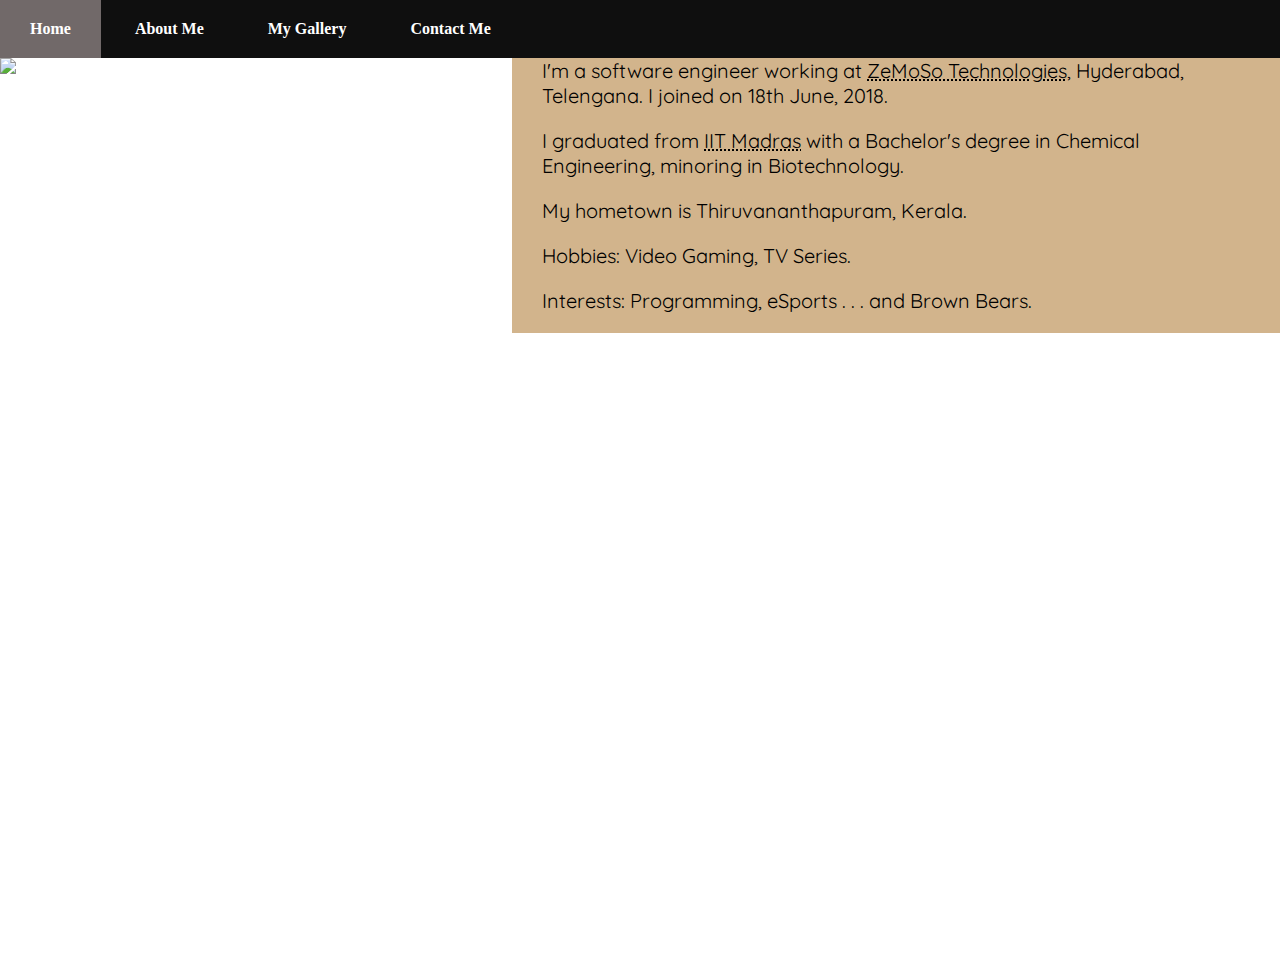
==== about.html @ 0b3c0a0b "Update" ====
<!DOCTYPE html>
<html>
	<head>
		<meta charset="UTF-8">
		<title>Nishant S | About Me</title>
		<link rel="stylesheet" type="text/css" href="style.css">
		<link href="https://fonts.googleapis.com/css?family=Quicksand:400,700|Raleway:400,700" rel="stylesheet">
	</head>
	<body>
		<header>
			<ul>
				<a href="index.html"><li>Home</li></a>
				<a href="about.html"><li>About Me</li></a>
				<a href="gallery.html"><li>My Gallery</li></a>
				<a href="contact.html"><li>Contact Me</li></a>
			</ul>
		</header>
		<main class="About">
			<div class="About">
				<div class="DP">
					<img class="About" src="Nishant2.png">
				</div>
				<div class="Text">
					<div class="para">
						<p class="About">I'm a software engineer working at <a href="zemosolabs.com" class="About" target="_blank">ZeMoSo Technologies</a>, Hyderabad, Telengana. I joined on 18th June, 2018.</p>
						<p class="About">I graduated from <a href="https://www.iitm.ac.in" class="About" target="_blank">IIT Madras</a> with a Bachelor's degree in Chemical Engineering, minoring in Biotechnology.</p>
						<p class="About">My hometown is Thiruvananthapuram, Kerala.</p>
						<p class="About">Hobbies: Video Gaming, TV Series.</p>
						<p class="About">Interests: Programming, eSports . . . and Brown Bears.</p>
					</div>
				</div>
			</div>
		</main>
	</body>
</html>
---- style.css ----
body, html {
	margin: 0;
	height: 100%;
	width: 100%;
	overflow: hidden;
}

header {
	background-color: #0F0F0F;
	position: fixed;
	width: 100%;
	z-index: 10;
}

ul {
	margin: 0;
	padding: 0;
	text-align: start;
}

li {
	color: #FFF;
	font-family: Garamond, serif;
	font-size: 16px;
	font-weight: bold;
	padding: 20px 30px;
	display: inline-block;
}

li:hover {
	background-color: #716969;
}

ul a {
	text-decoration: none;
	color: #FFF;
}

main.Home {
	position: relative;
	display: block;
	font-weight: bold;
	top: 58px;
	height: 100%;
	background-color: #FBFBFB;
	background-image: url("Nishant.jpg");
	background-size: cover;
}

h1.Home {
	margin: 0;
	color: #FBFBFB;
	font-family: Raleway, sans-serif;
	font-size: 50px;
	font-weight: bold;
	position: relative;
	top: 39%;
	left: 55%;
}

p.Home {
	margin: 0;
	color: #FBFBFB;
	font-family: Raleway, sans-serif;
	font-size: 20px;
	position: relative;
	top: 41%;
	left: 55%;
}

#link {
	margin: 0;
	color: #FBFBFB;
	font-family: Raleway, sans-serif;
	font-size: 15px;
	position: relative;
	top: 45%;
	left: 55%;
}

a.link {
	text-decoration: underline;
	color: #FBFBFB;
}

a.link:hover {
	color: purple;
}










main.About {
	position: relative;
	top: 58px;
	height: 100%;
}

div.DP {
	grid-area: DP;
}

img.About {
	width: 100%;
	height: auto;
	
}

div.Text {
	display: flex;
	justify-content: center;
	align-items: center;
	grid-area: Text;
	background-color: tan;
	overflow: scroll;
}

div.About {
	display: grid;
	position: relative;
	grid-template-columns: 40% 60%;
	grid-template-rows: 100%;
	grid-template-areas: "DP Text";
}

p.About {
	margin-top: 0;
	position: relative;
	top: 25%;
	padding: 0 30px;
	font-family: Quicksand;
	font-size: 20px; 
}

a.About {
	text-decoration: underline dotted black;
	color: black;
}










body.gallery {
	overflow: scroll;
}

div.gallery {
	display: grid;
	position: relative;
	top: 58px;
	grid-template-columns: repeat(3, 1fr);
	grid-gap: 10px 10px;
}
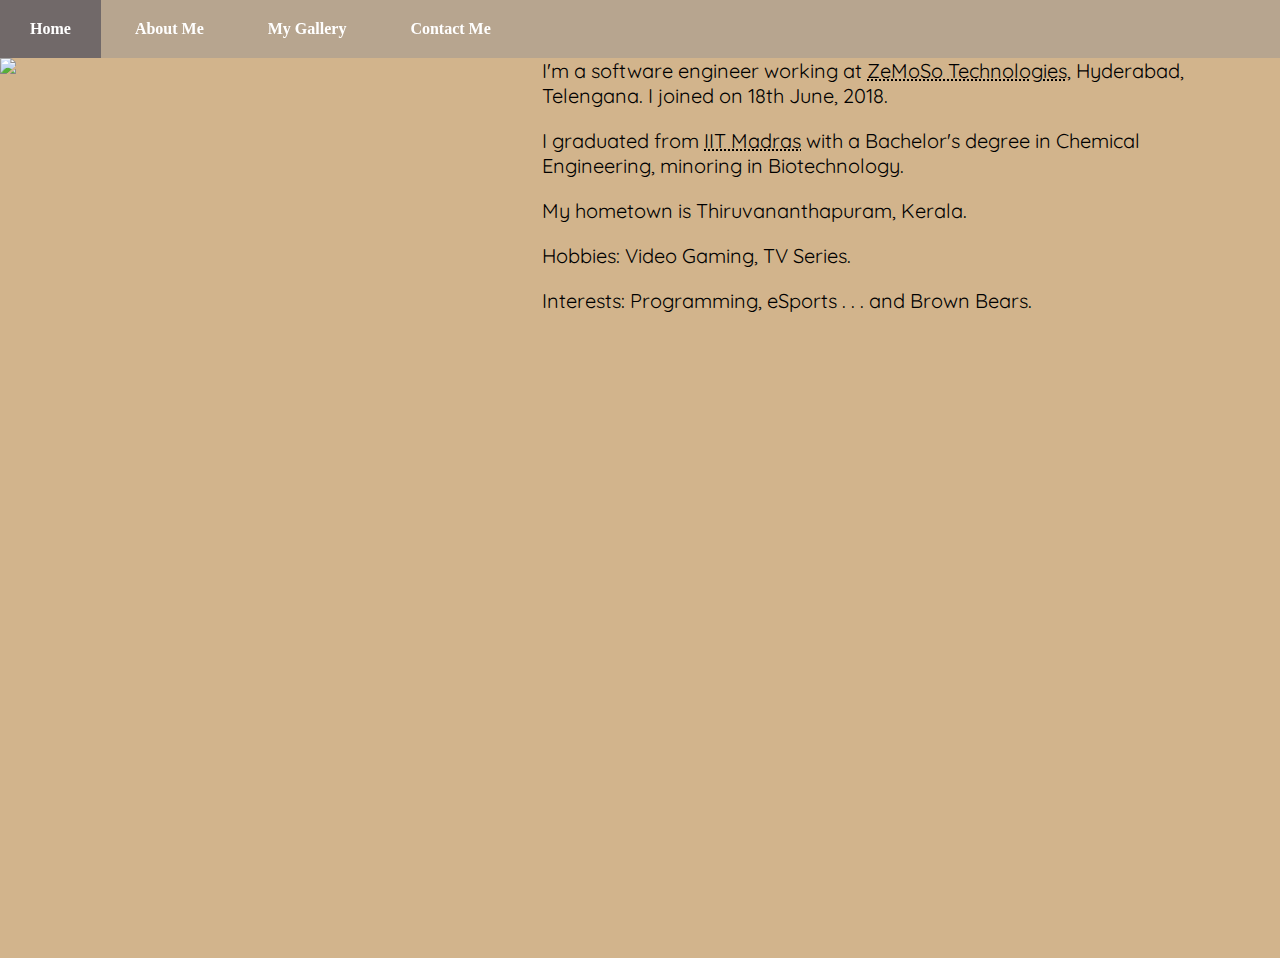
==== commit 6679175a: "json test" ====
--- a/about.html
+++ b/about.html
@@ -2,8 +2,8 @@
 <html>
 	<head>
 		<meta charset="UTF-8">
-		<title>Nishant S | About Me</title>
-		<link rel="stylesheet" type="text/css" href="style.css">
+		<title>Nishant S | About</title>
+		<link rel="stylesheet" type="text/css" href="styles/style.css">
 		<link href="https://fonts.googleapis.com/css?family=Quicksand:400,700|Raleway:400,700" rel="stylesheet">
 	</head>
 	<body>
@@ -18,11 +18,11 @@
 		<main class="About">
 			<div class="About">
 				<div class="DP">
-					<img class="About" src="Nishant2.png">
+					<img class="About" src="images/Nishant2.png">
 				</div>
 				<div class="Text">
 					<div class="para">
-						<p class="About">I'm a software engineer working at <a href="zemosolabs.com" class="About" target="_blank">ZeMoSo Technologies</a>, Hyderabad, Telengana. I joined on 18th June, 2018.</p>
+						<p class="About">I'm a software engineer working at <a href="http://zemosolabs.com" class="About" target="_blank">ZeMoSo Technologies</a>, Hyderabad, Telengana. I joined on 18th June, 2018.</p>
 						<p class="About">I graduated from <a href="https://www.iitm.ac.in" class="About" target="_blank">IIT Madras</a> with a Bachelor's degree in Chemical Engineering, minoring in Biotechnology.</p>
 						<p class="About">My hometown is Thiruvananthapuram, Kerala.</p>
 						<p class="About">Hobbies: Video Gaming, TV Series.</p>
--- a/styles/style.css
+++ b/styles/style.css
@@ -0,0 +1,274 @@
+body, html {
+	margin: 0;
+	height: 100%;
+	width: 100%;
+	overflow: hidden;
+	background-color: tan;
+}
+
+header {
+	background-color: rgba(74, 104, 153, 0.2);
+	position: fixed;
+	width: 100%;
+	z-index: 10;
+}
+
+ul {
+	margin: 0;
+	padding: 0;
+	text-align: start;
+}
+
+li {
+	color: #FFF;
+	font-family: Garamond, serif;
+	font-size: 16px;
+	font-weight: bold;
+	padding: 20px 30px;
+	display: inline-block;
+}
+
+li:hover {
+	background-color: #716969;
+}
+
+ul a {
+	text-decoration: none;
+	color: #FFF;
+}
+
+main.Home {
+	position: relative;
+	display: block;
+	font-weight: bold;
+	top: 58px;
+	height: 100%;
+	background-color: #FBFBFB;
+	background-image: url("../images/Nishant.jpg");
+	background-size: cover;
+}
+
+h1.Home {
+	margin: 0;
+	color: #FBFBFB;
+	font-family: Raleway, sans-serif;
+	font-size: 50px;
+	font-weight: bold;
+	position: relative;
+	top: 39%;
+	left: 55%;
+}
+
+p.Home {
+	margin: 0;
+	color: #FBFBFB;
+	font-family: Raleway, sans-serif;
+	font-size: 20px;
+	position: relative;
+	top: 41%;
+	left: 55%;
+}
+
+#link {
+	margin: 0;
+	color: #FBFBFB;
+	font-family: Raleway, sans-serif;
+	font-size: 15px;
+	position: relative;
+	top: 45%;
+	left: 55%;
+}
+
+a.link {
+	text-decoration: underline;
+	color: #FBFBFB;
+}
+
+a.link:hover {
+	color: purple;
+}
+
+
+
+
+
+
+
+
+
+
+main.About {
+	position: relative;
+	top: 58px;
+	height: 100%;
+}
+
+div.DP {
+	grid-area: DP;
+}
+
+img.About {
+	width: 100%;
+	height: auto;
+	
+}
+
+div.Text {
+	display: flex;
+	justify-content: center;
+	align-items: center;
+	grid-area: Text;
+	background-color: tan;
+	overflow: scroll;
+}
+
+div.About {
+	display: grid;
+	position: relative;
+	grid-template-columns: 40% 60%;
+	grid-template-rows: 100%;
+	grid-template-areas: "DP Text";
+}
+
+p.About {
+	margin-top: 0;
+	position: relative;
+	top: 25%;
+	padding: 0 30px;
+	font-family: Quicksand;
+	font-size: 20px; 
+}
+
+a.About {
+	text-decoration: underline dotted black;
+	color: black;
+}
+
+
+
+
+
+
+
+
+
+
+body.gallery {
+	overflow: scroll;
+}
+
+div.gallery {
+	display: grid;
+	position: relative;
+	background-color: tan;
+	top: 58px;
+	padding: 25px 0;
+	padding-left: 25px;
+	grid-template-columns: repeat(3, 1fr);
+	grid-gap: 10px 10px;
+}
+
+.gallery a:hover img {
+	box-shadow: 5px 5px 5px rgba(128, 128, 128, 0.5);
+}
+
+
+
+
+
+
+
+
+
+
+/*main.contact {
+	position: relative;
+	top: 58px;
+	background-color: tan;
+	height: 100%;
+}
+
+div.contact {
+	background-color: rgba(128, 128, 128, 0.2);
+	width: 50%;
+	margin: auto;
+	padding: 30px;
+	position: relative;
+	top: 20%;
+	text-align: center;
+}
+
+img.contact {
+	display: inline-block;
+	padding: 0 30px;
+	margin: 0 auto;
+}
+
+div.imageLinks {
+	padding-top: 10px;
+	display: inline-block;
+	margin: auto;
+}
+
+p.contact {
+	font-size: 20px;
+	font-family: Quicksand, sans-serif;
+}
+
+a.address {
+	color: black;
+	text-decoration: underline dotted black;
+}*/
+
+main.contact {
+	position: relative;
+	top: 58px;
+	height: 100%;
+	text-align: center;
+	background-color: tan;
+	font-family: Quicksand, sans-serif;
+}
+
+input[type=text], textarea {
+  width: 100%;
+  padding: 12px;
+  border: 1px solid #ccc;
+  border-radius: 4px;
+  box-sizing: border-box;
+  margin-top: 6px;
+  margin-bottom: 0;
+  resize: vertical;
+  background-color: rgba(255, 255, 255, 0.5); 
+}
+
+input[type=submit] {
+  background-color: #4CAF50;
+  color: white;
+  padding: 12px 20px;
+  border: none;
+  border-radius: 4px;
+  cursor: pointer;
+}
+
+input[type=submit]:hover {
+  background-color: #45a049;
+}
+
+.container {
+	position: relative;
+	top: 5%;
+	text-align: left;
+	width: 50%;
+	display: inline-block;
+  border-radius: 5px;
+  background-color: rgba(128, 128, 128, 0.2);
+  padding: 20px;
+  margin: auto;
+}
+
+#invalidFirst, #invalidLast, #invalidEmail, #invalidMessage {
+	font-size: 12px;
+	color: red;
+	margin: 0;
+	padding: 0;
+}